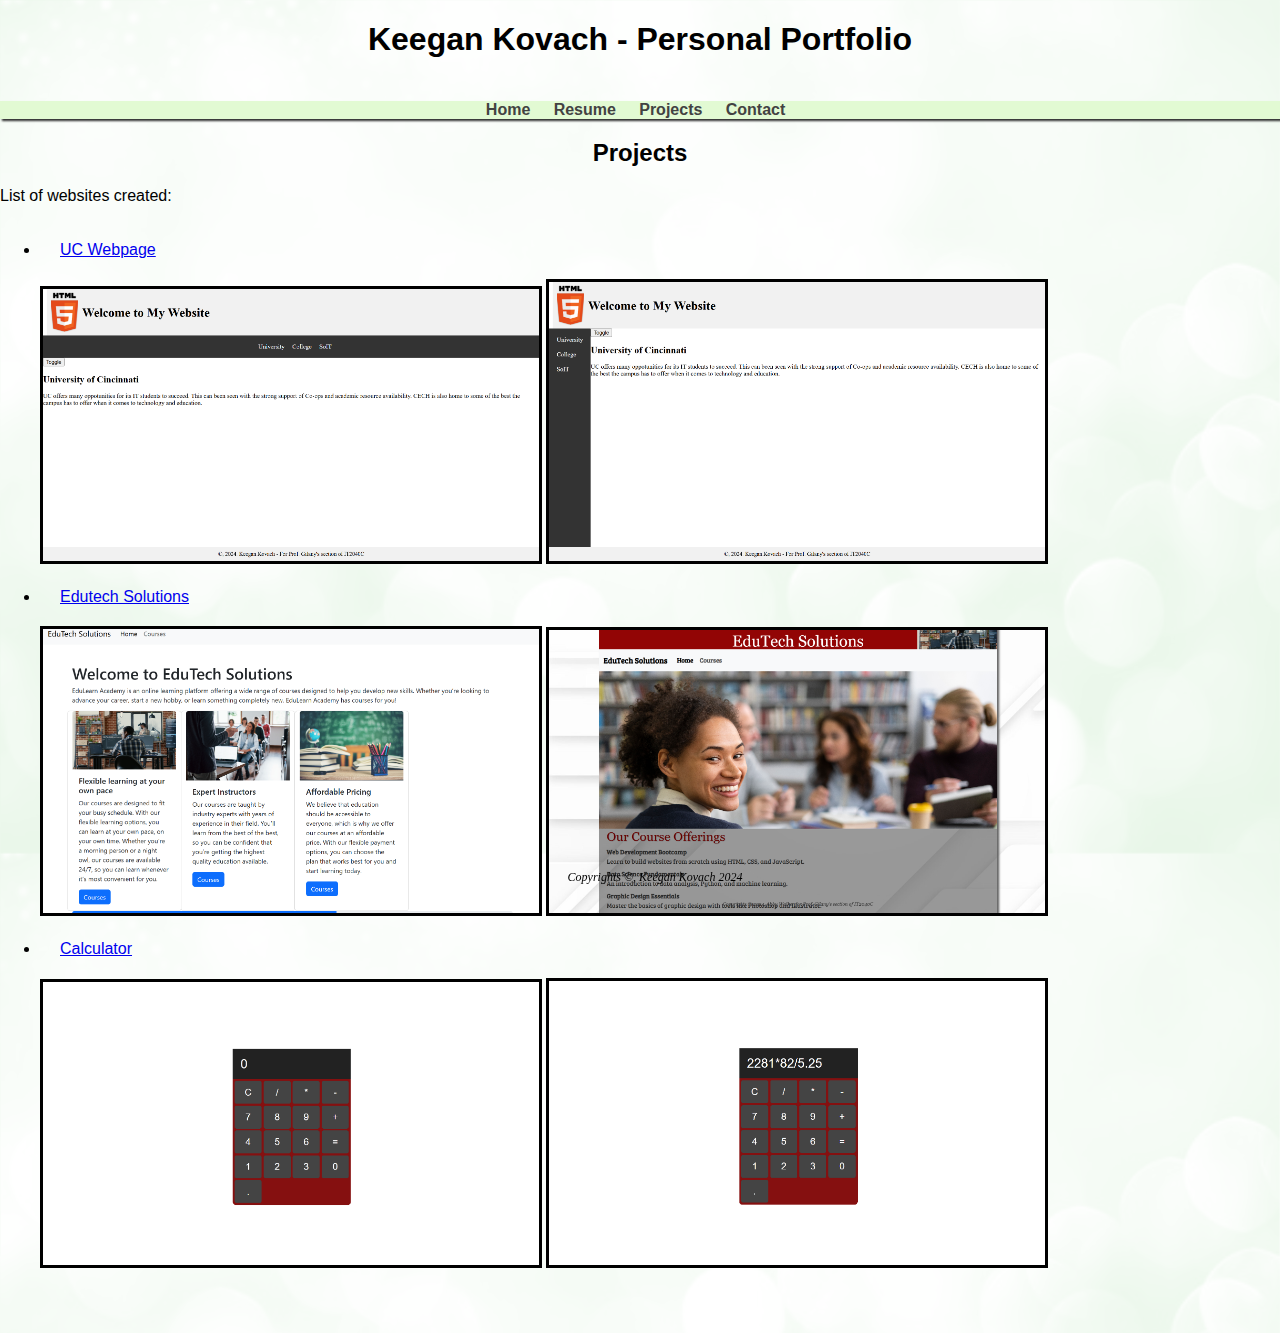
==== pages/projects.html @ 511ca76c "all commit" ====
<!DOCTYPE html>
<html lang="en">
<head>
    <meta charset="UTF-8">
    <meta name="viewport" content="width=device-width, initial-scale=1">
    <title>Projects</title>
    <link rel="stylesheet" href="../assets/style.css">
</head>
<body>
    <header>
        <h1>Keegan Kovach - Personal Portfolio</h1>
    </header>
    <nav>
        <a href="../index.html">Home</a> &nbsp;
        <a href="./resume.html">Resume</a> &nbsp;
        <a href="./projects.html">Projects</a> &nbsp;
        <a href="./contact.html">Contact</a> &nbsp;
    </nav>
    <main>
        <h2>Projects</h2>
            <p>List of websites created:</p>
                <ul>
                    <li><a href="./details.html">UC Webpage</a></li>
                        <img src="../assets/images/uc1.png" class="project-image" alt="Homepage of the UC Webpage made for IT2040C">
                        <img src="../assets/images/uc2.png" class="project-image" alt="Homepage of the UC Webpage made for IT2040C alternative">
                    <li><a href="./details.html">Edutech Solutions</a></li>
                        <img src="../assets/images/edutech1.png" class="project-image" alt="Homepage of the Edutech Solutions Bootstrap made for IT2040C">
                        <img src="../assets/images/edutech2.png" class="project-image" alt="Courses page of the Edutech Solutions Bootstrap made for IT2040C">
                    <li><a href="./details.html">Calculator</a></li>
                        <img src="../assets/images/calc1.png" class="project-image" alt="Calculator Webpage made for IT2040C">
                        <img src="../assets/images/calc2.png" class="project-image" alt="Calculator alternative Webpage made for IT2040C">
                </ul>
    </main>
    <footer>
        Copyrights &copy;, Keegan Kovach 2024
    </footer>
</body>
</html>
---- assets/style.css ----
body {
    background-color: #f2faf2;
    color: black;
    font-family:'Segoe UI', Tahoma, Geneva, Verdana, sans-serif;
    font-style: normal;
    background-image: url(./images/background.jpg);
    background-size: 100%;
    background-blend-mode: overlay;
    margin: 0;
    width: 100vw;
    height: 100vh;
}
  
header {
    height: 80px;
    text-align: center;
    font: bold;
}

h2, h3 {
    text-align: center;
}

h4 {
    text-indent: 10px;
}
  
nav {
    background-color: #e2fad3;
    font-weight: bold;
    text-align: center;
    box-shadow: 2px 2px 2px #2e2e2e;
}

nav a {
    text-decoration: none;
    color: rgb(66, 66, 66);
    padding-left: 5px;
    padding-right: 5px;
}

nav a:hover {
    background-color: rgb(182, 218, 141);
}

footer {
    font-size: 75%;
    font-style: italic;
    text-align: center;
    width: 100%;
    font-family: Georgia, 'Times New Roman', Times, serif;
    position: sticky;
    bottom: 0;
    padding: 15px;
}

mark {
    background-color: #f2faf2;
}

li {
    padding: 20px;
}

table {
    text-align: left;
}

td {
    padding: 5px;
}

table, th, td {
    border: 1px solid;
}

.project-image {
    height: 40%;
    width: 40%;
    border-style: solid;
}

.form-container {
    max-width: 500px;
    margin: 50px auto;
    padding: 20px;
    background-color: #f1f4ee;
    border-radius: 8px;
}

.form-header {
    margin-bottom: 20px;
}

.thank-you-message {
    text-align: center;
    padding: 20px;
    font-size: 1.5em;
    background-color: #e3f4d6;
    color: #124a1f;
    border-radius: 8px;
}

.links {
    padding: 3px;
    width: 75px;
    height: 75px;
}

#submit-contact {
    background-color: #7e966e;
    color: white;
}

#contacts {
    text-indent: 10px;
}

#headshot {
    display: block;
    margin-left: auto;
    margin-right: auto;
    padding-bottom: 20px;
    width: 200px;
    height: 200px;
}
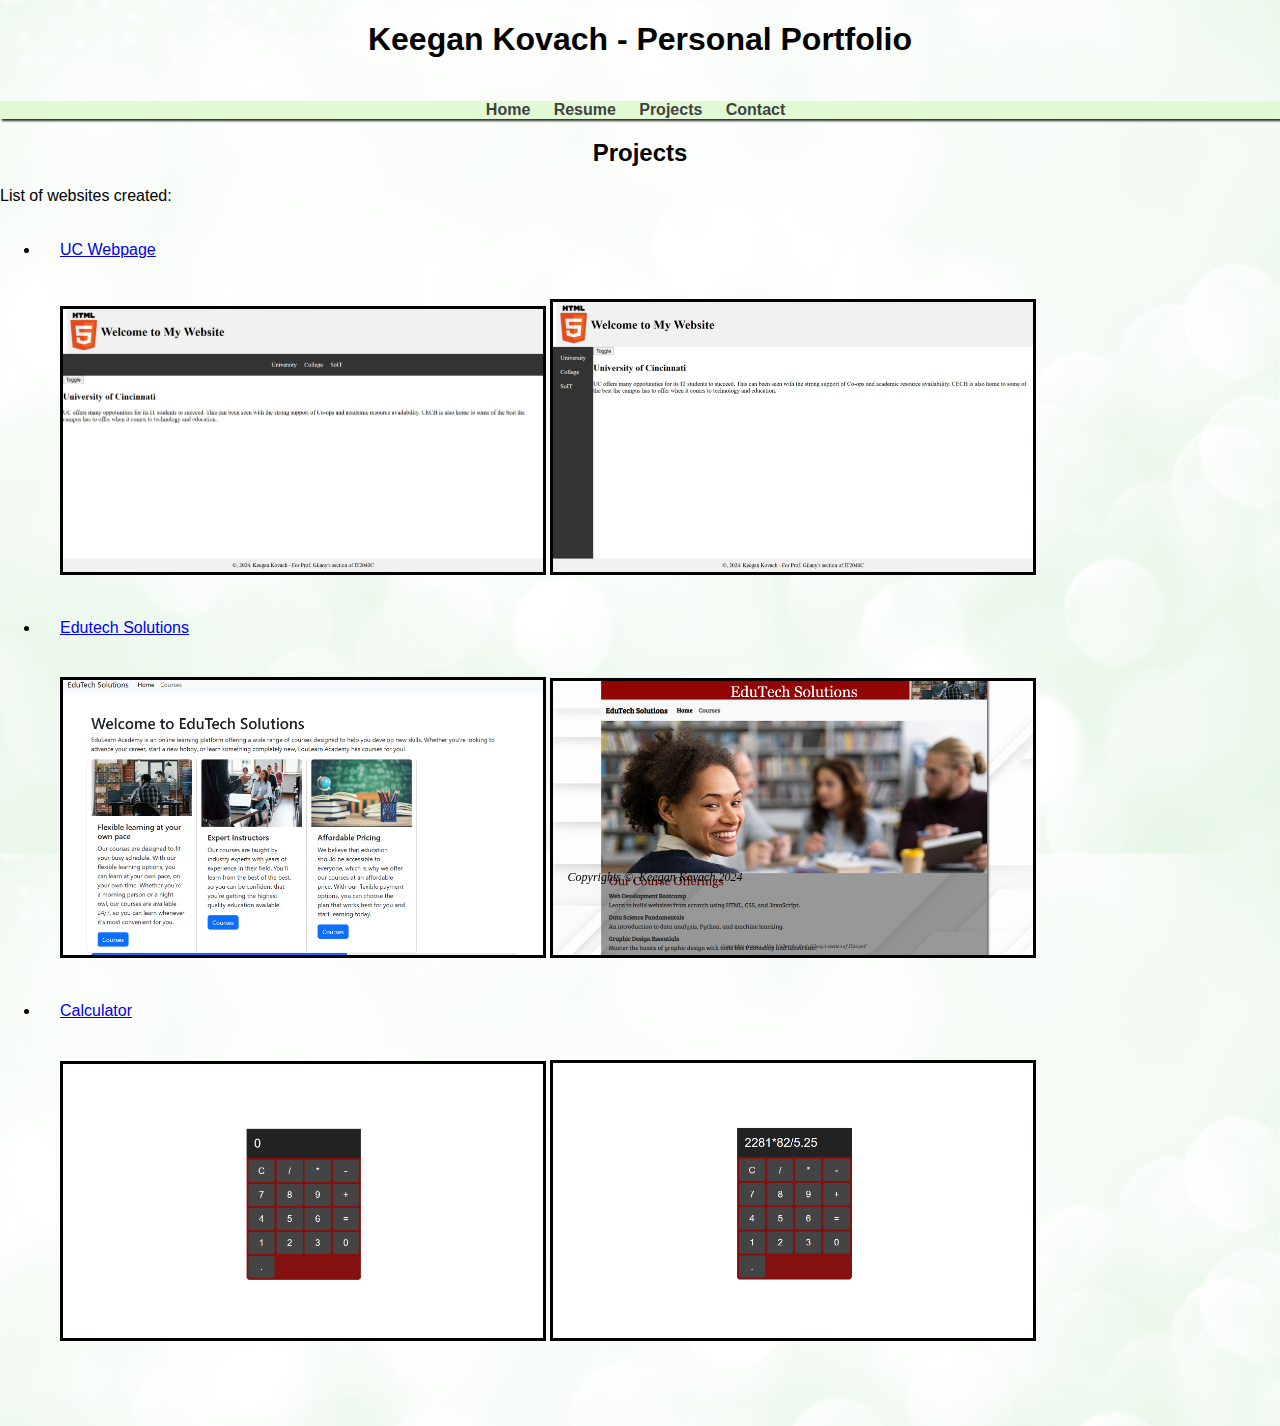
==== commit b556cef0: "after w3c fixes" ====
--- a/pages/projects.html
+++ b/pages/projects.html
@@ -21,14 +21,14 @@
             <p>List of websites created:</p>
                 <ul>
                     <li><a href="./details.html">UC Webpage</a></li>
-                        <img src="../assets/images/uc1.png" class="project-image" alt="Homepage of the UC Webpage made for IT2040C">
-                        <img src="../assets/images/uc2.png" class="project-image" alt="Homepage of the UC Webpage made for IT2040C alternative">
+                    <li class="list-item"><img src="../assets/images/uc1.png" class="project-image" alt="Homepage of the UC Webpage made for IT2040C">
+                        <img src="../assets/images/uc2.png" class="project-image" alt="Homepage of the UC Webpage made for IT2040C alternative"></li>
                     <li><a href="./details.html">Edutech Solutions</a></li>
-                        <img src="../assets/images/edutech1.png" class="project-image" alt="Homepage of the Edutech Solutions Bootstrap made for IT2040C">
-                        <img src="../assets/images/edutech2.png" class="project-image" alt="Courses page of the Edutech Solutions Bootstrap made for IT2040C">
+                    <li class="list-item"><img src="../assets/images/edutech1.png" class="project-image" alt="Homepage of the Edutech Solutions Bootstrap made for IT2040C">
+                        <img src="../assets/images/edutech2.png" class="project-image" alt="Courses page of the Edutech Solutions Bootstrap made for IT2040C"></li>
                     <li><a href="./details.html">Calculator</a></li>
-                        <img src="../assets/images/calc1.png" class="project-image" alt="Calculator Webpage made for IT2040C">
-                        <img src="../assets/images/calc2.png" class="project-image" alt="Calculator alternative Webpage made for IT2040C">
+                    <li class="list-item"><img src="../assets/images/calc1.png" class="project-image" alt="Calculator Webpage made for IT2040C">
+                        <img src="../assets/images/calc2.png" class="project-image" alt="Calculator alternative Webpage made for IT2040C"></li>
                 </ul>
     </main>
     <footer>
--- a/assets/style.css
+++ b/assets/style.css
@@ -107,6 +107,10 @@
     height: 75px;
 }
 
+.list-item {
+    list-style: none;
+}
+
 #submit-contact {
     background-color: #7e966e;
     color: white;
